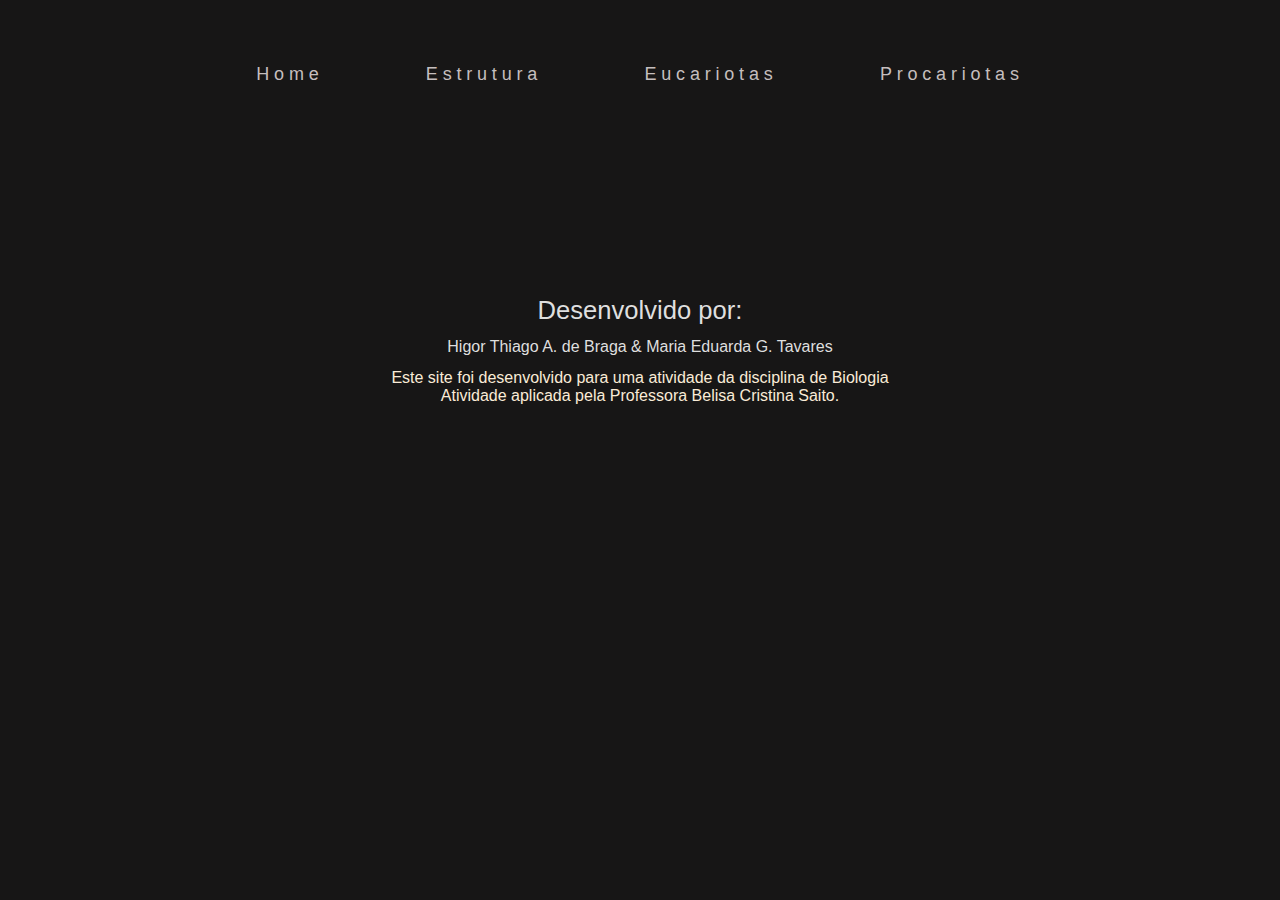
==== eucariotas.html @ 217428ff "Primeiro" ====
<!DOCTYPE html>
<html lang="pt-br">
<head>
    <meta charset="UTF-8">
    <meta name="viewport" content="width=device-width, initial-scale=1.0">
    <link rel="stylesheet" href="css/style.css">
    <link rel="stylesheet" href="css/reset.css">

    <title>Blog Biologia</title>
</head>
<body>
    <header>
        <nav>
            <ul>
                <li><a href="citologia.html">Home</a></li>
                <li><a href="estrutura.html">Estrutura</a></li>
                <li><a href="eucariotas.html">Eucariotas</a></li>
                <li><a href="procariotas.html">Procariotas</a></li>
            </ul>
        </nav>
    </header>
    <main>
        <section class="banner">
            <h1></h1>

        </section>
    </main>
    <footer>
        <ul>
            <li>
                <h3>Desenvolvido por:</h3>
            <p>Higor Thiago A. de Braga
            & Maria Eduarda G. Tavares</p>
            </li>
            <li>
                <p>Este site foi desenvolvido para uma atividade da disciplina de Biologia <br>
                Atividade aplicada pela Professora <span>Belisa Cristina Saito.</span></p>
    
    
            </li>
        </ul> 
    
    </footer>
</body>
</html>
---- css/style.css ----
html {
    background-color: #171616;
    font-family: Arial, Helvetica, sans-serif;

}
html body a {
    text-decoration: none;
} 

/* Formatação header */
header nav ul  {
   display: flex;
   justify-content: center;
} 
header nav ul li  {
    margin: 5vw 4vw 1.5vw 4vw;
    
} 
header nav ul li a {
    color: rgb(197, 190, 190);
    font-size: large;
    letter-spacing: 0.3rem;
}
header nav ul li a:hover {
    text-shadow: 0 0 15px #28ff0c;
    transition: all 0.3s linear;
}

/* Formatação banner */

.banner {
    display: flex;
    flex-direction: column;
    justify-content: center;
    margin: 2vw 0 2vw 0;
} 
.banner h1 {
    text-align: center;
    margin: 2vw 0 2vw 0;
    font-size: 85px;
    letter-spacing: 1px;
    color: rgb(189, 189, 189); text-shadow: black  0.1em 0.1em 0.2em;
    font-family: 'Bebas Neue';
    font-weight: normal;
    

}
.banner h1 span{
    color: darkgreen;
}
.banner img {
    justify-content: center;
    padding: 0 20vw 2vw 20vw;
    height: 1px;
}
.banner div p {
    text-align: center;
    font-size: 17px;
    line-height: 30px;
    color: rgb(176, 177, 174);
}
.banner div h3 {
    text-align: center;
    font-weight: normal;
    font-size: 17px;
    color: rgb(88, 177, 60);
    margin: 2vw;
}
/* Formatação celulas */
.celulas {
  text-align: center;
  margin: 3vw 0 2vw 0;
   
}
.celulas h2 {
    font-size: 70px;
    color: rgb(189, 189, 189); text-shadow: black  0.1em 0.1em 0.2em;
    letter-spacing: 2px;
    margin: 2vw 0 1vw 0;
    font-family: "Bebas Neue" ;
}
.celulas h2 span {
    color: darkgreen;
}
.celulas div.mae {
    display: flex;
    justify-content: center;
    
}
.celulas div.mae div {
    margin: 2vw 3vw 2vw 3vw;
    background-color: darkgreen;
    height: 30vw;
    width: 30vw;
    border-radius: 10px;
}
.celulas div.mae div h3 {
    font-size: 3vw;
    margin: 4vw 4vw 2vw 4vw;
    font-weight: normal;
    letter-spacing: 2px;
    color: rgb(189, 189, 189) ; text-shadow: black  0.1em 0.1em 0.2em;
    font-family: "Bebas Neue";
}
.celulas div.mae img {
        max-width: 12vw;
        max-height: 12vw;
        margin: 3vw 1vw ;
        border-radius: 10px;
}
.celulas div.mae div img:hover {
    box-shadow: 0 0 10px #dfdfdf;
    transition: all 0.3s linear;
}
.celulas div.mae div:last-child img {
    margin: 5vw 3vw;
}
.celulas p {
    color: rgb(221, 214, 214);
    margin: 2vw 0;
}

/* Formatação footer */

footer {
    background-color: #171616;
    padding: 6vw 0;
}
footer ul {
    display: flex;
    flex-direction: column;
    text-align: center;
}
footer ul li h3 {
    font-size: 2vw;
    margin: 1vw 0;
    font-weight: normal;
    color: #dfdfdf;
}
footer ul li:first-child p {
    margin: 1vw 0;
    color: #dfdfdf;
}
footer ul li:last-child p {
    color: antiquewhite;
}
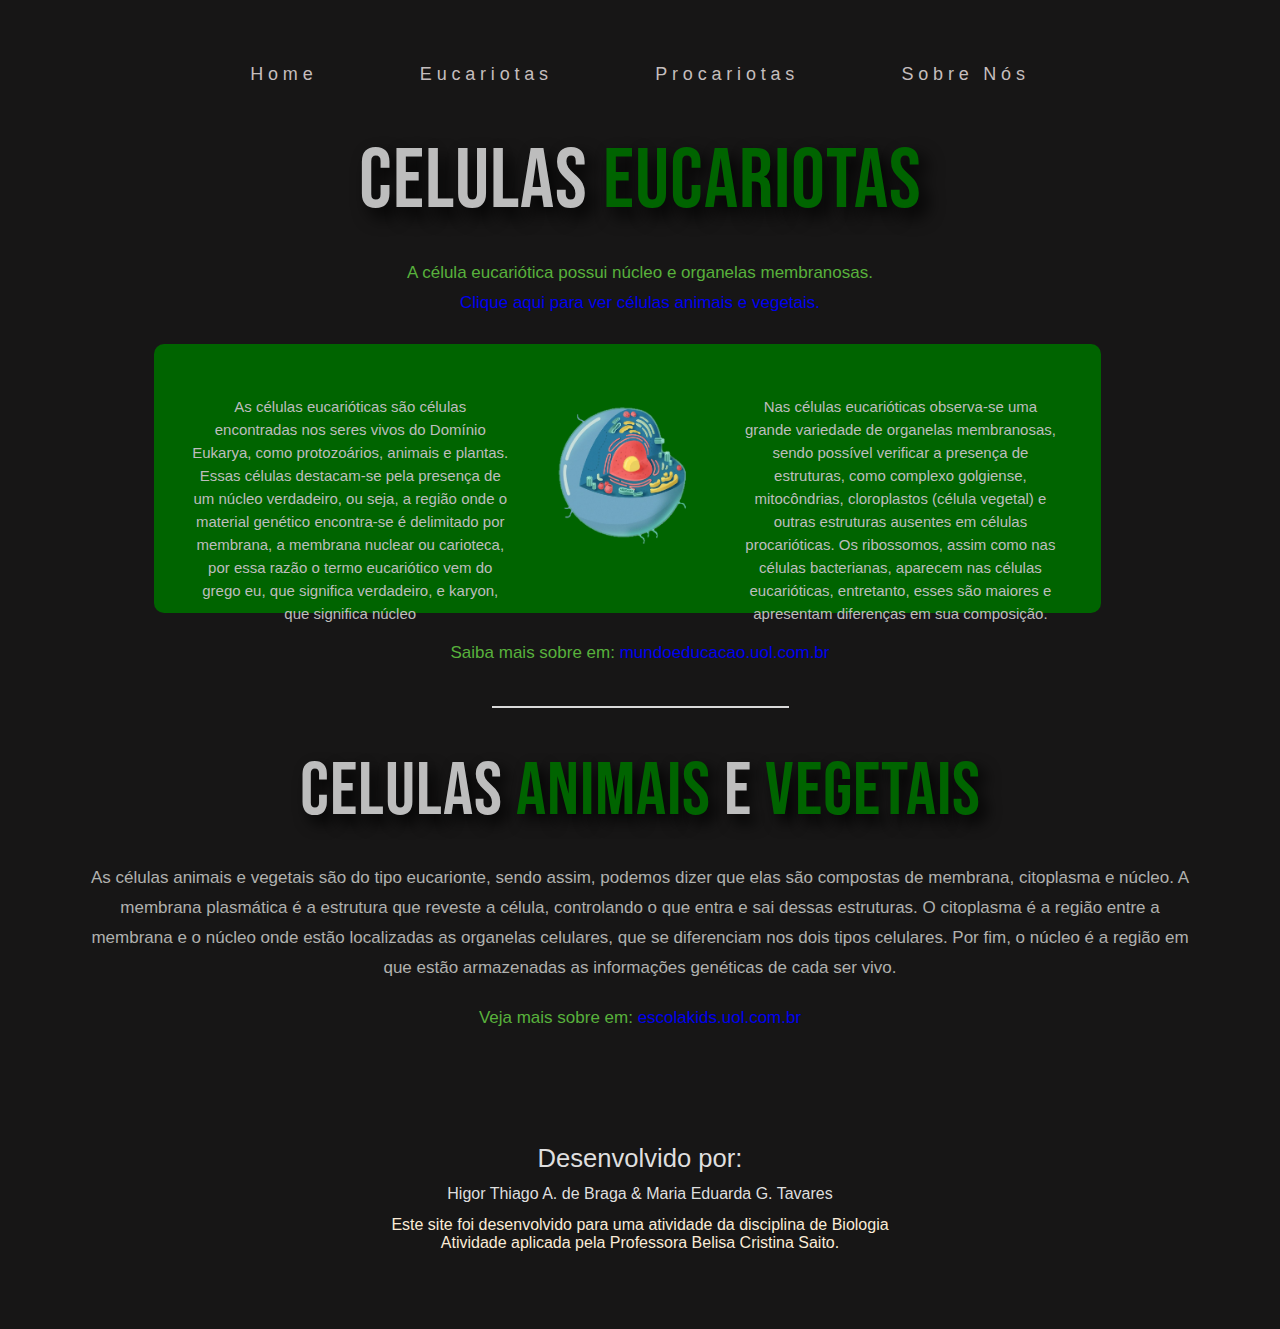
==== commit 74e3c400: "eucariotas" ====
--- a/eucariotas.html
+++ b/eucariotas.html
@@ -5,6 +5,9 @@
     <meta name="viewport" content="width=device-width, initial-scale=1.0">
     <link rel="stylesheet" href="css/style.css">
     <link rel="stylesheet" href="css/reset.css">
+    <link rel="stylesheet" href="css/eucariota.css">
+    <link href='https://fonts.googleapis.com/css?family=Bebas Neue' rel='stylesheet'>
+
 
     <title>Blog Biologia</title>
 </head>
@@ -13,16 +16,33 @@
         <nav>
             <ul>
                 <li><a href="citologia.html">Home</a></li>
-                <li><a href="estrutura.html">Estrutura</a></li>
                 <li><a href="eucariotas.html">Eucariotas</a></li>
                 <li><a href="procariotas.html">Procariotas</a></li>
+                <li><a href="sobre.html">Sobre Nós</a></li>
             </ul>
         </nav>
     </header>
     <main>
         <section class="banner">
-            <h1></h1>
+            <h1>CELULAS <span>EUCARIOTAS</span></h1>
+            <p>A célula eucariótica possui núcleo e organelas membranosas. <br> <a href="#animais">Clique aqui para ver células animais e vegetais.</a></p>
+            <div class="conteudo">
+                <p>As células eucarióticas são células encontradas nos seres vivos do Domínio Eukarya, como protozoários, animais e plantas. Essas células destacam-se pela presença de um núcleo verdadeiro, ou seja, a região onde o material genético encontra-se é delimitado por membrana, a membrana nuclear ou carioteca, por essa razão o termo eucariótico vem do grego eu, que significa verdadeiro, e karyon, que significa núcleo</p>
+               <img src="src/eucariota.png" alt="">
+               <p>Nas células eucarióticas observa-se uma grande variedade de organelas membranosas, sendo possível verificar a presença de estruturas, como complexo golgiense, mitocôndrias, cloroplastos (célula vegetal) e outras estruturas ausentes em células procarióticas. Os ribossomos, assim como nas células bacterianas, aparecem nas células eucarióticas, entretanto, esses são maiores e apresentam diferenças em sua composição.
+            </p>
+            </div>
+            <p>Saiba mais sobre em: <a href="https://mundoeducacao.uol.com.br/biologia/diferenca-entre-celulas-procariotas-eucariotas.htm
+                ">mundoeducacao.uol.com.br</a></p>
+            <div class="separa">
+                <img src="src/Rectangle 2.png" alt="">  
+            </div>
 
+        </section>
+        <section class="animais" id="animais">
+          <h1>CELULAS <span>ANIMAIS</span> E <span>VEGETAIS</span></h1>
+          <p>As células animais e vegetais são do tipo eucarionte, sendo assim, podemos dizer que elas são compostas de membrana, citoplasma e núcleo. A membrana plasmática é a estrutura que reveste a célula, controlando o que entra e sai dessas estruturas. O citoplasma é a região entre a membrana e o núcleo onde estão localizadas as organelas celulares, que se diferenciam nos dois tipos celulares. Por fim, o núcleo é a região em que estão armazenadas as informações genéticas de cada ser vivo.</p>
+          <h3>Veja mais sobre em: <a href="https://escolakids.uol.com.br/ciencias/celulas-animais-e-vegetais.htm">escolakids.uol.com.br</a></h3>
         </section>
     </main>
     <footer>
--- a/css/style.css
+++ b/css/style.css
@@ -26,99 +26,7 @@
     transition: all 0.3s linear;
 }
 
-/* Formatação banner */
 
-.banner {
-    display: flex;
-    flex-direction: column;
-    justify-content: center;
-    margin: 2vw 0 2vw 0;
-} 
-.banner h1 {
-    text-align: center;
-    margin: 2vw 0 2vw 0;
-    font-size: 85px;
-    letter-spacing: 1px;
-    color: rgb(189, 189, 189); text-shadow: black  0.1em 0.1em 0.2em;
-    font-family: 'Bebas Neue';
-    font-weight: normal;
-    
-
-}
-.banner h1 span{
-    color: darkgreen;
-}
-.banner img {
-    justify-content: center;
-    padding: 0 20vw 2vw 20vw;
-    height: 1px;
-}
-.banner div p {
-    text-align: center;
-    font-size: 17px;
-    line-height: 30px;
-    color: rgb(176, 177, 174);
-}
-.banner div h3 {
-    text-align: center;
-    font-weight: normal;
-    font-size: 17px;
-    color: rgb(88, 177, 60);
-    margin: 2vw;
-}
-/* Formatação celulas */
-.celulas {
-  text-align: center;
-  margin: 3vw 0 2vw 0;
-   
-}
-.celulas h2 {
-    font-size: 70px;
-    color: rgb(189, 189, 189); text-shadow: black  0.1em 0.1em 0.2em;
-    letter-spacing: 2px;
-    margin: 2vw 0 1vw 0;
-    font-family: "Bebas Neue" ;
-}
-.celulas h2 span {
-    color: darkgreen;
-}
-.celulas div.mae {
-    display: flex;
-    justify-content: center;
-    
-}
-.celulas div.mae div {
-    margin: 2vw 3vw 2vw 3vw;
-    background-color: darkgreen;
-    height: 30vw;
-    width: 30vw;
-    border-radius: 10px;
-}
-.celulas div.mae div h3 {
-    font-size: 3vw;
-    margin: 4vw 4vw 2vw 4vw;
-    font-weight: normal;
-    letter-spacing: 2px;
-    color: rgb(189, 189, 189) ; text-shadow: black  0.1em 0.1em 0.2em;
-    font-family: "Bebas Neue";
-}
-.celulas div.mae img {
-        max-width: 12vw;
-        max-height: 12vw;
-        margin: 3vw 1vw ;
-        border-radius: 10px;
-}
-.celulas div.mae div img:hover {
-    box-shadow: 0 0 10px #dfdfdf;
-    transition: all 0.3s linear;
-}
-.celulas div.mae div:last-child img {
-    margin: 5vw 3vw;
-}
-.celulas p {
-    color: rgb(221, 214, 214);
-    margin: 2vw 0;
-}
 
 /* Formatação footer */
 
--- a/css/eucariota.css
+++ b/css/eucariota.css
@@ -0,0 +1,82 @@
+/* Formatação Banner*/
+
+.banner {
+    text-align: center;
+}
+.banner h1 {
+    text-align: center;
+    margin: 2vw 0 2vw 0;
+    font-size: 85px;
+    letter-spacing: 1px;
+    color: rgb(189, 189, 189); text-shadow: black  0.1em 0.1em 0.2em;
+    font-family: 'Bebas Neue';
+    font-weight: normal;
+    
+
+}
+.banner h1 span{
+    color: darkgreen;
+}
+
+.banner div.conteudo {
+    display: flex;
+    background-color: darkgreen;
+    width: 70vw;
+    height: 17vw;
+    border-radius: 10PX;
+    margin: 0 12vw;
+    padding: 2vw ;
+}
+.banner div.conteudo p {
+    color: rgb(189, 189, 189) ;
+    margin: 2vw 1vw;
+    line-height: 23px;
+    font-size: 15px;
+}
+.banner div.conteudo img {
+    max-width: 12vw;
+    max-height: 12vw;
+    margin: 2vw  ;
+} 
+.banner p {
+    text-align: center;
+    font-weight: normal;
+    font-size: 17px;
+    color: rgb(88, 177, 60);
+    margin: 2vw;
+    line-height: 30px;
+}
+.banner div.separa {
+    justify-content: center;
+    padding: 0 20vw 2vw 20vw;
+    height: 1px;
+}
+
+/* Formatação células */
+
+.animais h1 {
+    text-align: center;
+    margin: 2vw 0 2vw 0;
+    font-size: 75px;
+    letter-spacing: 1px;
+    color: rgb(189, 189, 189); text-shadow: black  0.1em 0.1em 0.2em;
+    font-family: 'Bebas Neue';
+    font-weight: normal;
+}
+.animais h1 span {
+    color: darkgreen;
+}
+.animais p {
+    text-align: center;
+    font-size: 17px;
+    line-height: 30px;
+    color: rgb(176, 177, 174);
+    margin: 1vw 7vw;
+}
+.animais h3 {
+    text-align: center;
+    font-weight: normal;
+    font-size: 17px;
+    color: rgb(88, 177, 60);
+    margin: 2vw;
+}
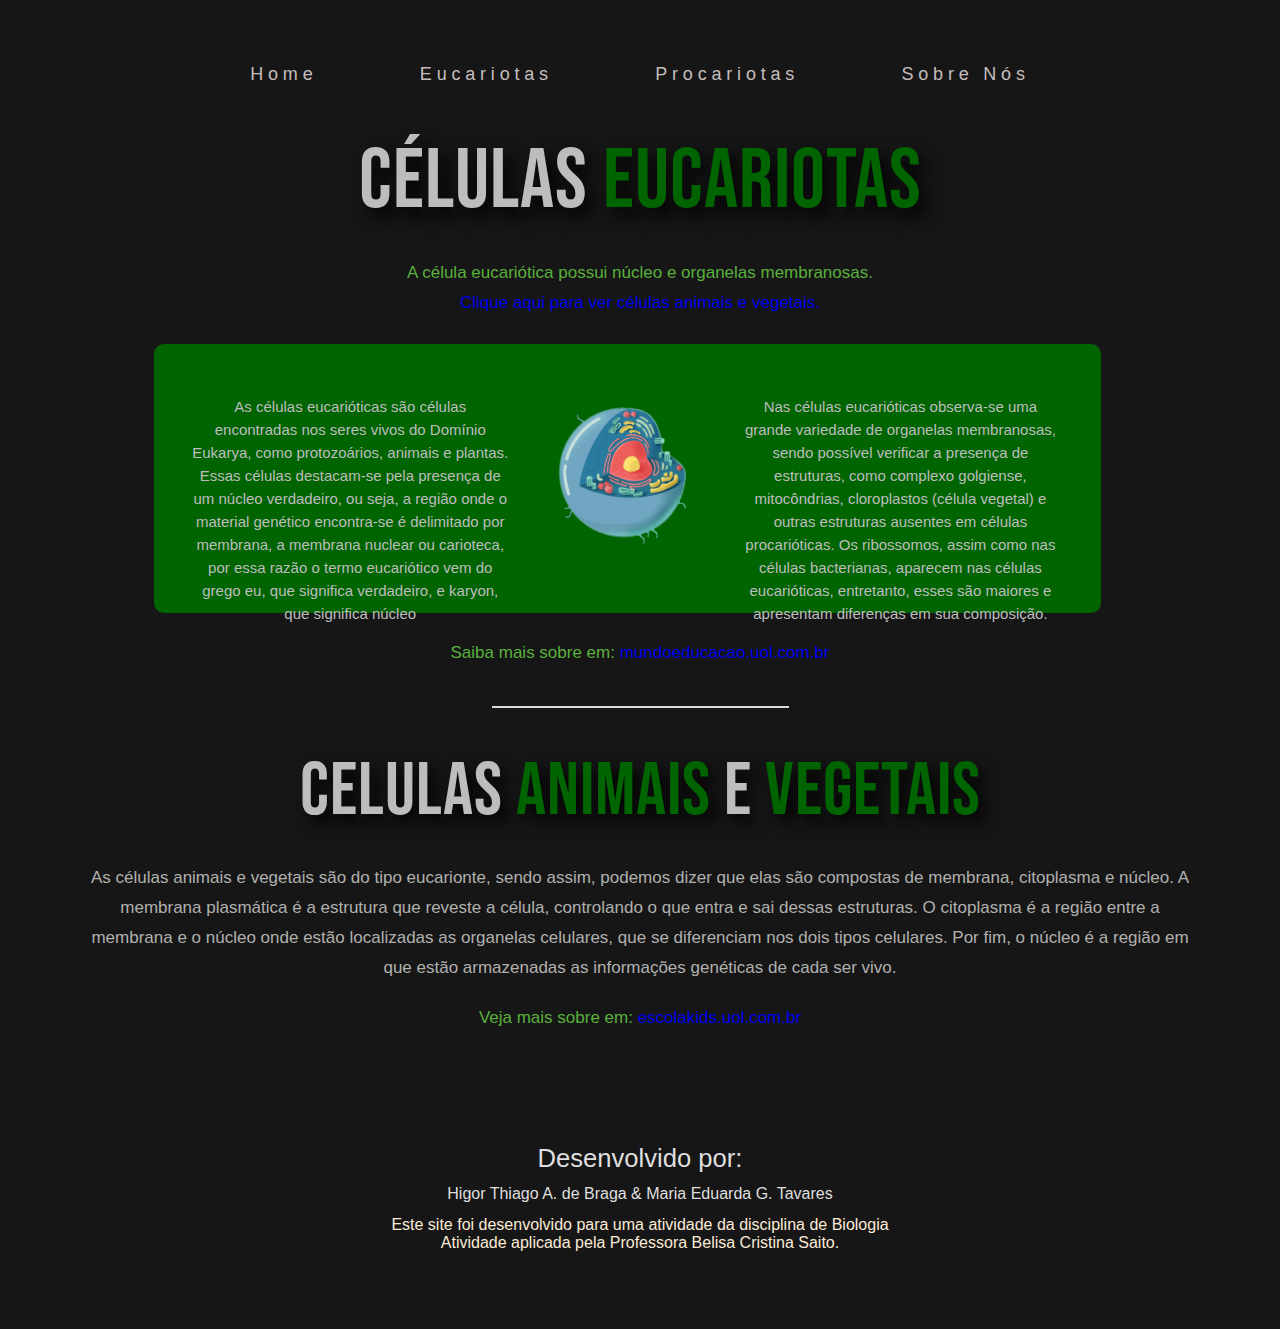
==== commit edffbcf1: "finalizando site" ====
--- a/eucariotas.html
+++ b/eucariotas.html
@@ -15,7 +15,7 @@
     <header>
         <nav>
             <ul>
-                <li><a href="citologia.html">Home</a></li>
+                <li><a href="index.html">Home</a></li>
                 <li><a href="eucariotas.html">Eucariotas</a></li>
                 <li><a href="procariotas.html">Procariotas</a></li>
                 <li><a href="sobre.html">Sobre Nós</a></li>
@@ -24,8 +24,9 @@
     </header>
     <main>
         <section class="banner">
-            <h1>CELULAS <span>EUCARIOTAS</span></h1>
+            <h1>CÉLULAS <span>EUCARIOTAS</span></h1>
             <p>A célula eucariótica possui núcleo e organelas membranosas. <br> <a href="#animais">Clique aqui para ver células animais e vegetais.</a></p>
+            
             <div class="conteudo">
                 <p>As células eucarióticas são células encontradas nos seres vivos do Domínio Eukarya, como protozoários, animais e plantas. Essas células destacam-se pela presença de um núcleo verdadeiro, ou seja, a região onde o material genético encontra-se é delimitado por membrana, a membrana nuclear ou carioteca, por essa razão o termo eucariótico vem do grego eu, que significa verdadeiro, e karyon, que significa núcleo</p>
                <img src="src/eucariota.png" alt="">
